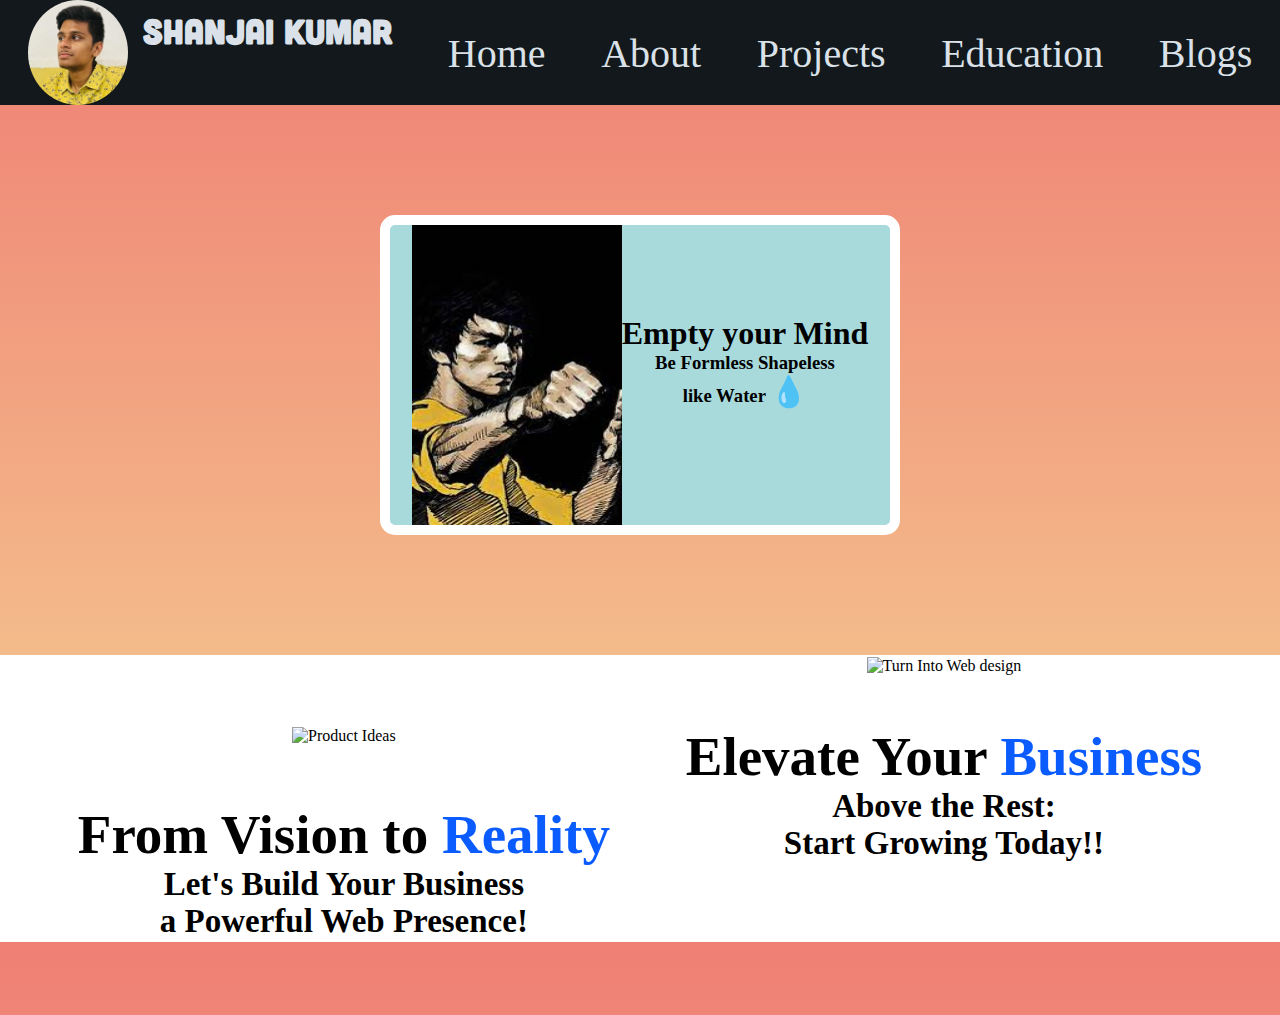
==== index.html @ a2ee1143 "first" ====
<!DOCTYPE html>
<html lang="en">
<head>
    <meta charset="UTF-8">
    <meta name="viewport" content="width=device-width, initial-scale=1.0">
    <title>Shanjai Kumar</title>
    <link rel="preconnect" href="https://fonts.googleapis.com">
    <link rel="preconnect" href="https://fonts.gstatic.com" crossorigin>
    <link href="https://fonts.googleapis.com/css2?family=Agbalumo&display=swap" rel="stylesheet">
    <link rel="preconnect" href="https://fonts.googleapis.com">
   

    <link rel="stylesheet" href="index.css">
</head>
<body>
    <div class="header">
        <img id="profile-pic" src="pic/profile.jpg" alt="My profile photo looking outside">
        <h1 class="name">Shanjai Kumar</h1>
        <li><a href="#">Home</a></li>
        <li><a href="bio.html">About</a></li>
        <li><a href="project.html">Projects</a></li>
        <li><a href="#">Education</a></li>
        <li><a href="#">Blogs</a></li>
        
    </div>
   
        <div class="ok">
            <div id="product" >
                <img src="pic/bruce_lee.jpg" alt="Bruce lee picture of punching" width="210px" height="300px">
                <div class="quotes">
                    <h1>Empty your Mind</h1>
                    <h3> Be Formless Shapeless</h3>
                     <h3>like Water <span class="drop">💧</span></h3> 
                </div>
            </div>
        </div>

      
<div class="main">

    <div class="a_main">
        <img id="pic_prod" src="https://i.gifer.com/7S7F.gif" alt="Product Ideas" width="400px">
        <h1>From Vision to <span>Reality</span></h1>
        <h3>Let's Build Your Business </h3>
        <h3>a Powerful Web Presence! </h3>
    </div>

    <div class="b_main">
        <img src="https://i.gifer.com/5xDL.gif" alt="Turn Into Web design" width="500px">
        <h1>Elevate Your <span>Business</span></h1>
        <h3>Above the Rest:</h3>
        <h3>Start Growing Today!!</h3>
    </div>

   
</div>

<!-- <div class="footer">

</div> -->




</body>
</html>
---- index.css ----
*{
    margin:0;
}
body{
    background:linear-gradient(#EF7F74,#F6D694);
}
.header a{
    text-decoration: none;
    color:#DBE1E8;
}
.header{
  
    display:flex;
    justify-content:space-around;
    color:#DBE1E8;
    background-color: #12181b;


}
.header li{
    margin-top:30px;
    list-style-type: none;
    font-size:40px;
}

.header a:hover{
    color:#22C55E;
    border:2px solid #22C55E;
    height: 40px;
    padding:10px;
    border-radius:6px;
    font-weight:bolder
}
#profile-pic{
width:100px;
border-radius:50%;
margin-right: -100px;
}
@font-face {
    src: url("Cubano-Regular.otf");
    font-family: Cubano-Regular;

}
.name{

    font-family:Cubano-Regular;
    font-size: 2.15rem;
    margin-top:10px;
    margin-left:60px;
}
.ok{
    height:800px;
}
#product{

    width:500px;
    display:flex;
    justify-content: center;
    border:10px solid white;
    background: #a8dadc;
    margin:110px auto 0px;
    border-radius: 15px;

}
.quotes{
    padding-top:90px;
    text-align: center;
}
.drop{
    font-size: 30px;
}
#pic_prod{
    border-radius: 7%;
    border:5px solid white;
    margin-top:65px;
    margin-bottom:8px;
}
.main{
    display:flex;
    justify-content:space-evenly;
    text-align: center;
    border:2px solid white;
    background:white;
    margin-top:-360px;
    font-family: "Internacional W05 Black";
}

@font-face {
    font-family: "Internacional W05 Black";
    src: url("https://db.onlinewebfonts.com/t/28c0fa4aeac7eb2cb7c34c37298331ff.eot");
    src: url("https://db.onlinewebfonts.com/t/28c0fa4aeac7eb2cb7c34c37298331ff.eot?#iefix")format("embedded-opentype"),
    url("https://db.onlinewebfonts.com/t/28c0fa4aeac7eb2cb7c34c37298331ff.woff2")format("woff2"),
    url("https://db.onlinewebfonts.com/t/28c0fa4aeac7eb2cb7c34c37298331ff.woff")format("woff"),
    url("https://db.onlinewebfonts.com/t/28c0fa4aeac7eb2cb7c34c37298331ff.ttf")format("truetype"),
    url("https://db.onlinewebfonts.com/t/28c0fa4aeac7eb2cb7c34c37298331ff.svg#Internacional W05 Black")format("svg");
}
.main h1{
    font-size:55px;
}
.main h3{
    font-size:33px;
}
.main span{
    color:#0B5CFF;
}
.a_main h1{
    margin-top:45px;
}
.b_main h1{
    margin-top:50px;
}
/* later */
/* .footer{
    background:black;
    height:900px;
} */
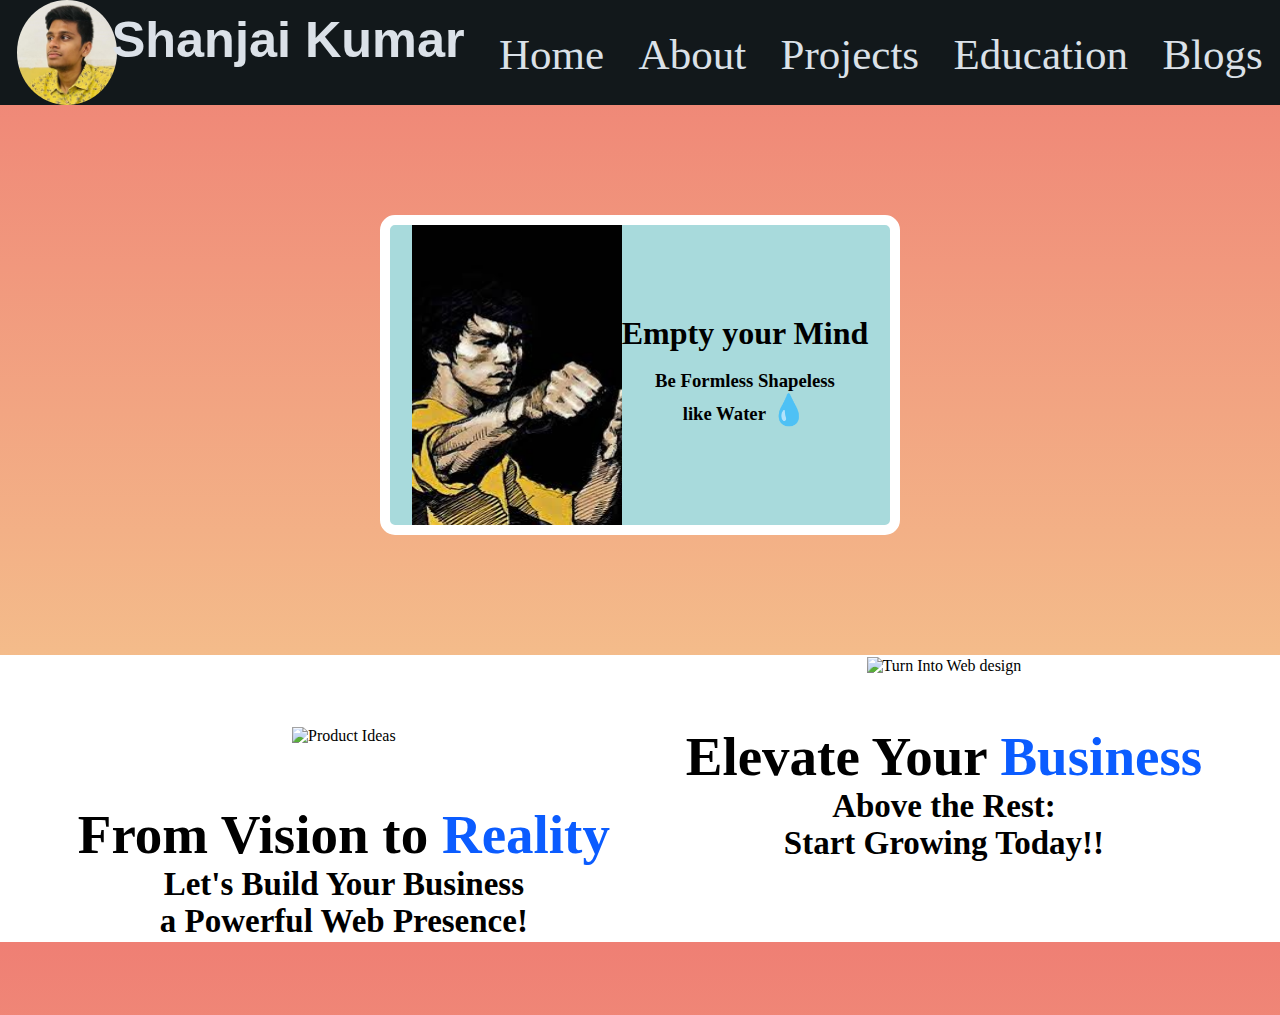
==== commit 16ba73fc: "changed font" ====
--- a/index.html
+++ b/index.html
@@ -29,6 +29,7 @@
                 <img src="pic/bruce_lee.jpg" alt="Bruce lee picture of punching" width="210px" height="300px">
                 <div class="quotes">
                     <h1>Empty your Mind</h1>
+                    <br>
                     <h3> Be Formless Shapeless</h3>
                      <h3>like Water <span class="drop">💧</span></h3> 
                 </div>
--- a/index.css
+++ b/index.css
@@ -3,6 +3,7 @@
 }
 body{
     background:linear-gradient(#EF7F74,#F6D694);
+    
 }
 .header a{
     text-decoration: none;
@@ -20,7 +21,7 @@
 .header li{
     margin-top:30px;
     list-style-type: none;
-    font-size:40px;
+    font-size:43px;
 }
 
 .header a:hover{
@@ -43,8 +44,8 @@
 }
 .name{
 
-    font-family:Cubano-Regular;
-    font-size: 2.15rem;
+    font-family:'Segoe UI', Tahoma, Geneva, Verdana, sans-serif;
+    font-size: 3.15rem;
     margin-top:10px;
     margin-left:60px;
 }
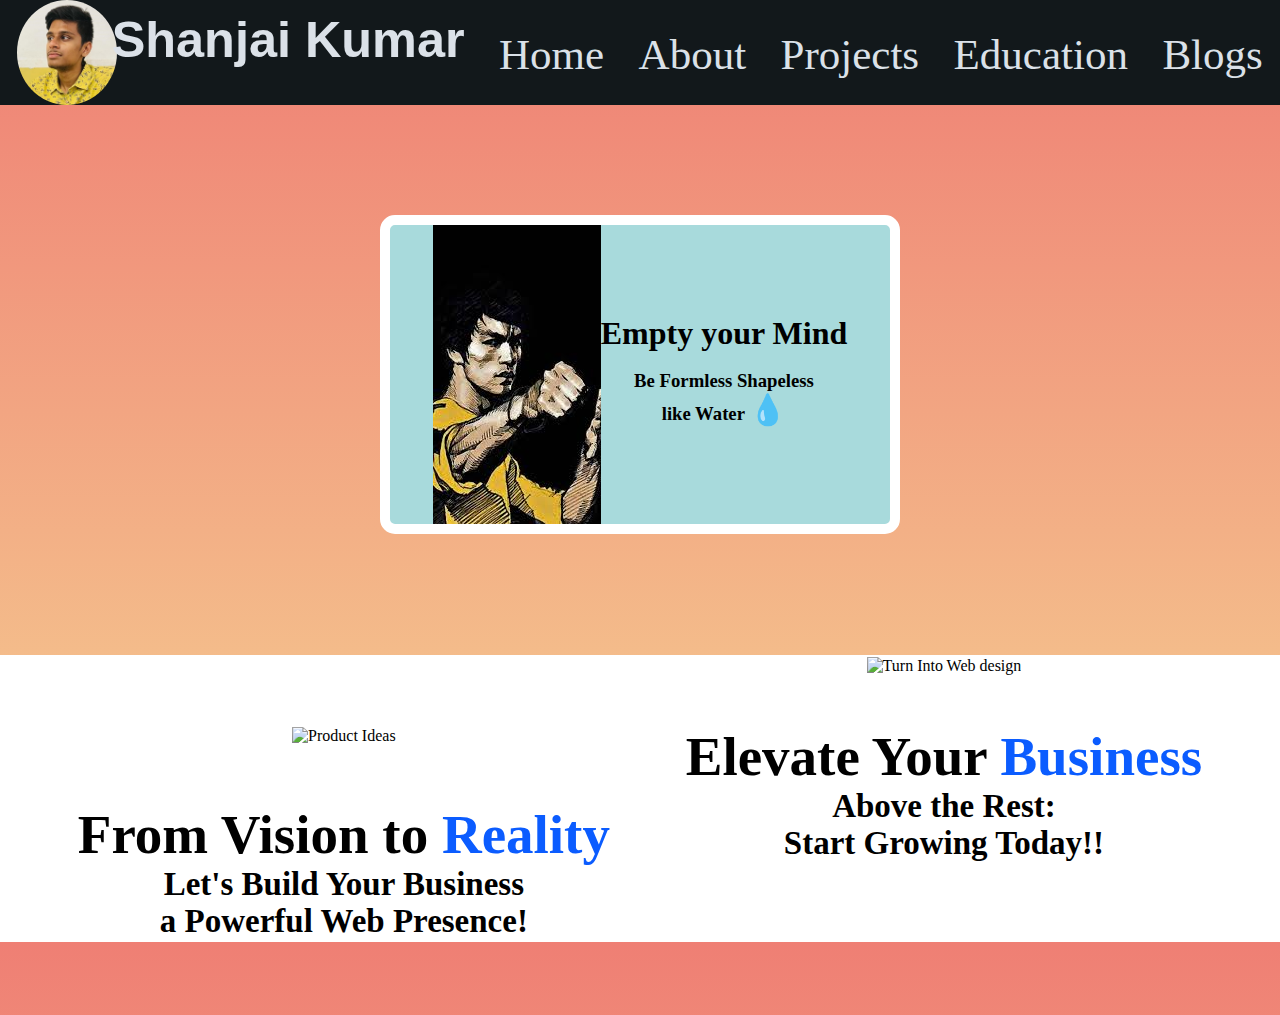
==== commit 4002e62d: "added a video on index.html" ====
--- a/index.html
+++ b/index.html
@@ -24,9 +24,11 @@
         
     </div>
    
+
+   
         <div class="ok">
             <div id="product" >
-                <img src="pic/bruce_lee.jpg" alt="Bruce lee picture of punching" width="210px" height="300px">
+                <img src="pic/bruce_lee.jpg" alt="Bruce lee picture of punching" >
                 <div class="quotes">
                     <h1>Empty your Mind</h1>
                     <br>
@@ -34,9 +36,18 @@
                      <h3>like Water <span class="drop">💧</span></h3> 
                 </div>
             </div>
+
+            <!-- <div class="thumb">
+                <video width="450px" height="450px" controls="controls" >
+                    <source src="pic/scam_dialogue.mp4" type="video/mp4" />
+                   </video>
+            </div> -->
+            <iframe class="thumb" src="pic/scam_dialogue.mp4" frameborder="2" width="450px" height="280px"></iframe>
         </div>
 
-      
+       
+
+       
 <div class="main">
 
     <div class="a_main">
--- a/index.css
+++ b/index.css
@@ -49,6 +49,14 @@
     margin-top:10px;
     margin-left:60px;
 }
+.thumb{
+    position: relative;
+    display:inline;
+    border:2px solid red;
+    margin-left:1900px;
+    top:-310px;
+    border-radius: 7%;
+}
 .ok{
     height:800px;
 }
@@ -70,12 +78,15 @@
 .drop{
     font-size: 30px;
 }
+
+
 #pic_prod{
     border-radius: 7%;
     border:5px solid white;
     margin-top:65px;
     margin-bottom:8px;
 }
+
 .main{
     display:flex;
     justify-content:space-evenly;
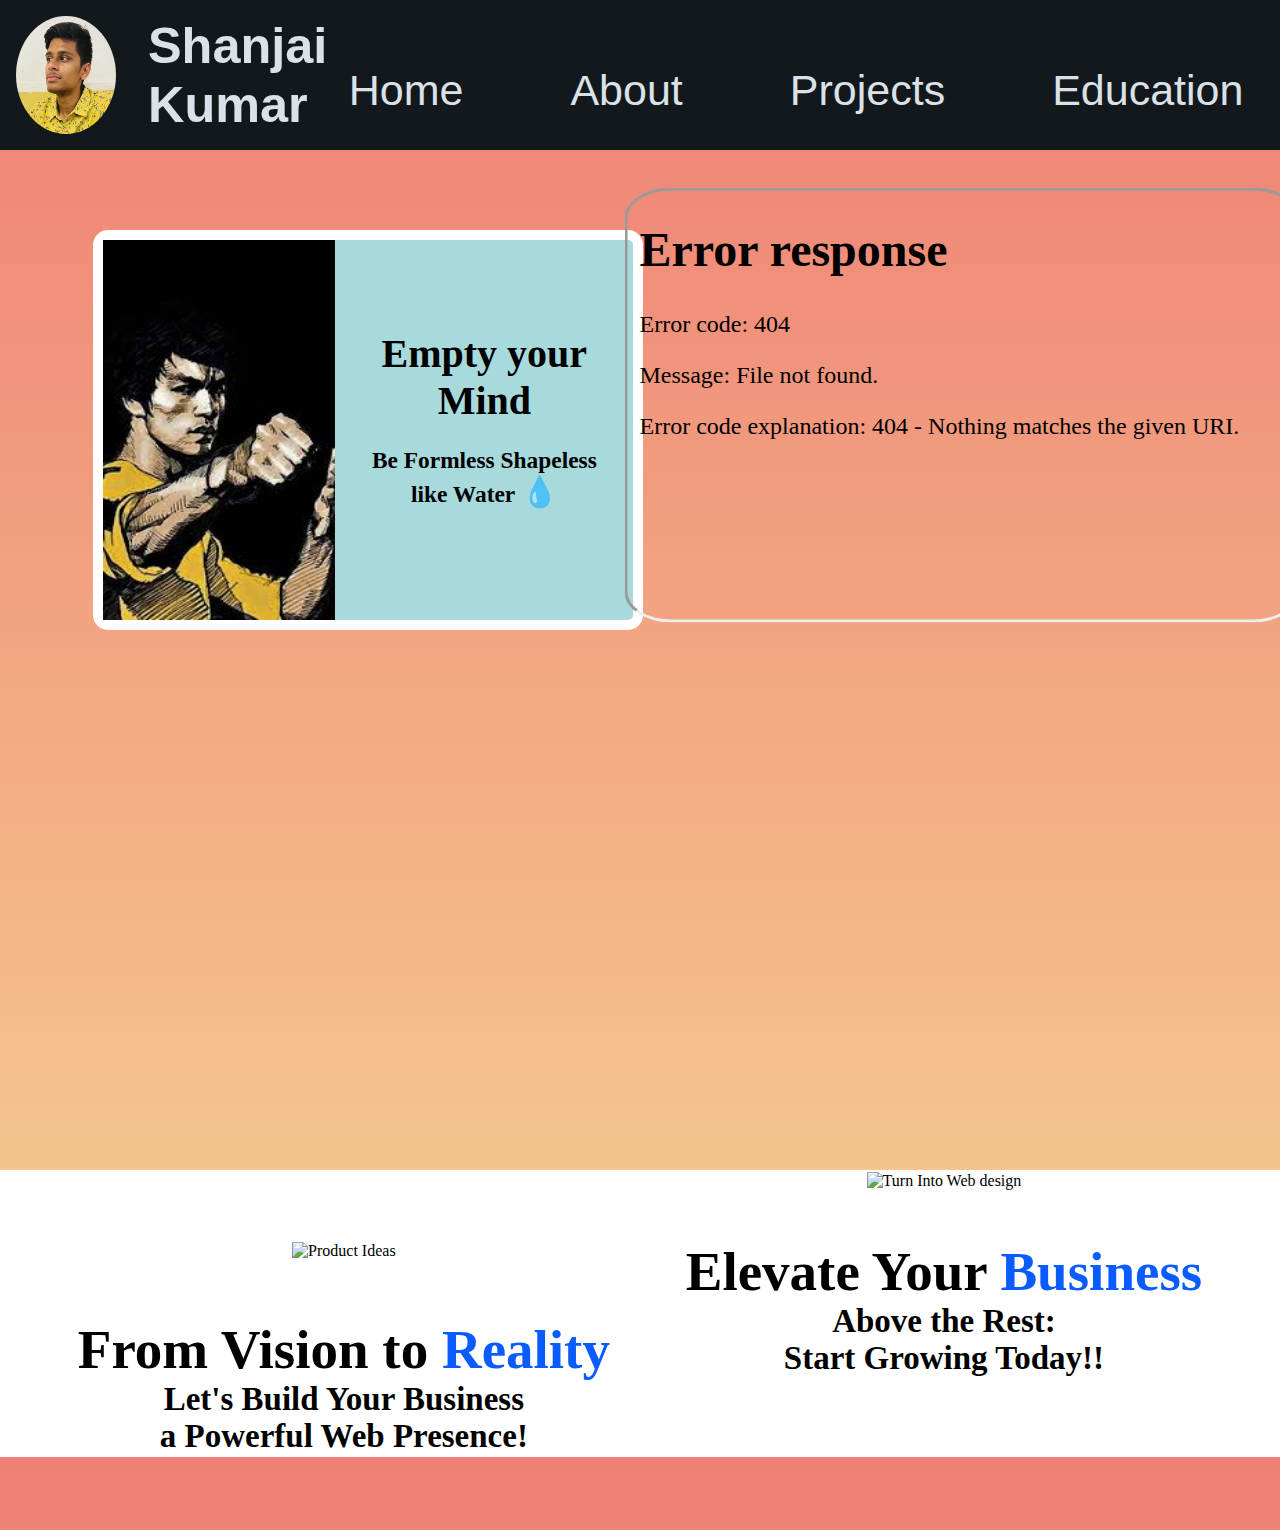
==== commit 56b015e9: "responsive" ====
--- a/index.html
+++ b/index.html
@@ -8,21 +8,43 @@
     <link rel="preconnect" href="https://fonts.gstatic.com" crossorigin>
     <link href="https://fonts.googleapis.com/css2?family=Agbalumo&display=swap" rel="stylesheet">
     <link rel="preconnect" href="https://fonts.googleapis.com">
+
+    <link
+    rel="stylesheet"
+    href="https://cdnjs.cloudflare.com/ajax/libs/font-awesome/6.4.0/css/all.min.css"
+    integrity="sha512-iecdLmaskl7CVkqkXNQ/ZH/XLlvWZOJyj7Yy7tcenmpD1ypASozpmT/E0iPtmFIB46ZmdtAc9eNBvH0H/ZpiBw=="
+    crossorigin="anonymous"
+    referrerpolicy="no-referrer"
+  />
    
 
     <link rel="stylesheet" href="index.css">
 </head>
 <body>
-    <div class="header">
-        <img id="profile-pic" src="pic/profile.jpg" alt="My profile photo looking outside">
-        <h1 class="name">Shanjai Kumar</h1>
-        <li><a href="#">Home</a></li>
-        <li><a href="bio.html">About</a></li>
-        <li><a href="project.html">Projects</a></li>
-        <li><a href="#">Education</a></li>
-        <li><a href="#">Blogs</a></li>
+    <nav>
+        <input type="checkbox" id="hamburger" />
+        <label for="hamburger">
+          <i class="fa-solid fa-bars"></i>
+        </label>
+        <div class="named">
+      <img id="profile-pic" src="pic/profile.jpg" alt="My profile photo looking outside">
         
-    </div>
+            <h1 class="name">Shanjai Kumar</h1>
+        </div>
+
+        <ul>
+            <li><a href="#">Home</a></li>
+            <li><a href="bio.html">About</a></li>
+            <li><a href="project.html">Projects</a></li>
+            <li><a href="#">Education</a></li>
+            <li><a href="#">Blogs</a></li>
+        </ul>
+
+
+
+        
+
+    </nav>
    
 
    
@@ -42,7 +64,9 @@
                     <source src="pic/scam_dialogue.mp4" type="video/mp4" />
                    </video>
             </div> -->
-            <iframe class="thumb" src="pic/scam_dialogue.mp4" frameborder="2" width="450px" height="280px"></iframe>
+            <div>
+                <iframe class="thumb" src="pic/surviva_Song.mp4" frameborder="2" width="450px" height="290px" allow="autoplay; "></iframe>
+            </div>
         </div>
 
        
--- a/index.css
+++ b/index.css
@@ -1,41 +1,121 @@
 *{
-    margin:0;
+    padding: 0;
+    margin: 0;
+    box-sizing: border-box;
 }
 body{
     background:linear-gradient(#EF7F74,#F6D694);
     
 }
-.header a{
-    text-decoration: none;
-    color:#DBE1E8;
-}
-.header{
-  
-    display:flex;
+nav{
+    max-width:100%;
+    font-family: "Poppins", sans-serif;
+    display:flex;
+    align-items: center;
     justify-content:space-around;
     color:#DBE1E8;
     background-color: #12181b;
-
-
-}
-.header li{
+    
+    padding:1em;
+}
+nav a{
+    text-decoration: none;
+    color:#DBE1E8;
+}
+
+nav li{
     margin-top:30px;
     list-style-type: none;
     font-size:43px;
 }
 
-.header a:hover{
+
+
+ul {
+    list-style: none;
+    display: flex;
+    gap: 4em;
+  }
+  ul a {
+    padding: 0.5em;
+  }
+  ul a:hover {
     color:#22C55E;
     border:2px solid #22C55E;
     height: 40px;
     padding:10px;
     border-radius:6px;
     font-weight:bolder
-}
+  }
+input[type="checkbox"] {
+    appearance: none;
+    -webkit-appearance: none;
+  }
+  label {
+    display: none;
+    cursor: pointer;
+  }
+
+
+  @media screen and (max-width: 800px) {
+    label {
+      display: block;
+      
+    }
+    ul {
+      font-size: 1.2em;
+      position: absolute;
+      left: -100%;
+      flex-direction: column;
+      align-items: center;
+      justify-content: center;
+      background-color: #333333;
+      gap: 2em;
+      top: 100px;
+      width: 100%;
+      height: calc(100vh - 60px);
+      transition: 0.5s;
+    }
+    input[type="checkbox"]:checked ~ ul {
+      left: 0;
+    }
+    ul a:hover {
+      
+      color:#22C55E;
+      border:2px solid #22C55E;
+      height: 40px;
+      padding:10px;
+      border-radius:6px;
+      font-weight:bolder;
+    }
+    .main{
+        flex-direction: column;
+    }
+    #product{
+        margin-top:-200px;
+       
+    }
+    .thumb{
+        display: none;
+    }
+
+    .ok{
+        display:flex;
+        flex-direction: column;
+        align-items: center;
+        
+       
+    }
+  
+  }
+
+
+
+
 #profile-pic{
 width:100px;
 border-radius:50%;
-margin-right: -100px;
+margin:0px;
 }
 @font-face {
     src: url("Cubano-Regular.otf");
@@ -43,49 +123,60 @@
 
 }
 .name{
-
     font-family:'Segoe UI', Tahoma, Geneva, Verdana, sans-serif;
     font-size: 3.15rem;
-    margin-top:10px;
-    margin-left:60px;
-}
-.thumb{
-    position: relative;
-    display:inline;
-    border:2px solid red;
-    margin-left:1900px;
-    top:-310px;
-    border-radius: 7%;
-}
-.ok{
-    height:800px;
-}
+    float:left;
+}
+.named{
+    display:flex;
+    align-items: left;
+    gap:2em;
+    
+}
+/* Till this is for Nav bar */
+
 #product{
-
-    width:500px;
+    
     display:flex;
     justify-content: center;
     border:10px solid white;
     background: #a8dadc;
-    margin:110px auto 0px;
     border-radius: 15px;
-
+    width: 550px;
+    height:400px;
+
+ 
+}
+#product img{
+    width:15em;
+ 
 }
 .quotes{
     padding-top:90px;
     text-align: center;
+    font-size: 20px;
+    font:italic;
 }
 .drop{
     font-size: 30px;
 }
-
-
 #pic_prod{
     border-radius: 7%;
     border:5px solid white;
     margin-top:65px;
     margin-bottom:8px;
 }
+
+.ok{
+    margin-top:5em;
+    height:1300px; 
+    display: flex;
+    justify-content: space-evenly;
+    
+    
+}
+
+
 
 .main{
     display:flex;
@@ -96,7 +187,11 @@
     margin-top:-360px;
     font-family: "Internacional W05 Black";
 }
-
+.thumb {
+  border-radius: 7%;
+  scale:1.5;
+  margin-top:30px;
+}
 @font-face {
     font-family: "Internacional W05 Black";
     src: url("https://db.onlinewebfonts.com/t/28c0fa4aeac7eb2cb7c34c37298331ff.eot");
@@ -125,4 +220,7 @@
 /* .footer{
     background:black;
     height:900px;
-} */+} */
+
+
+
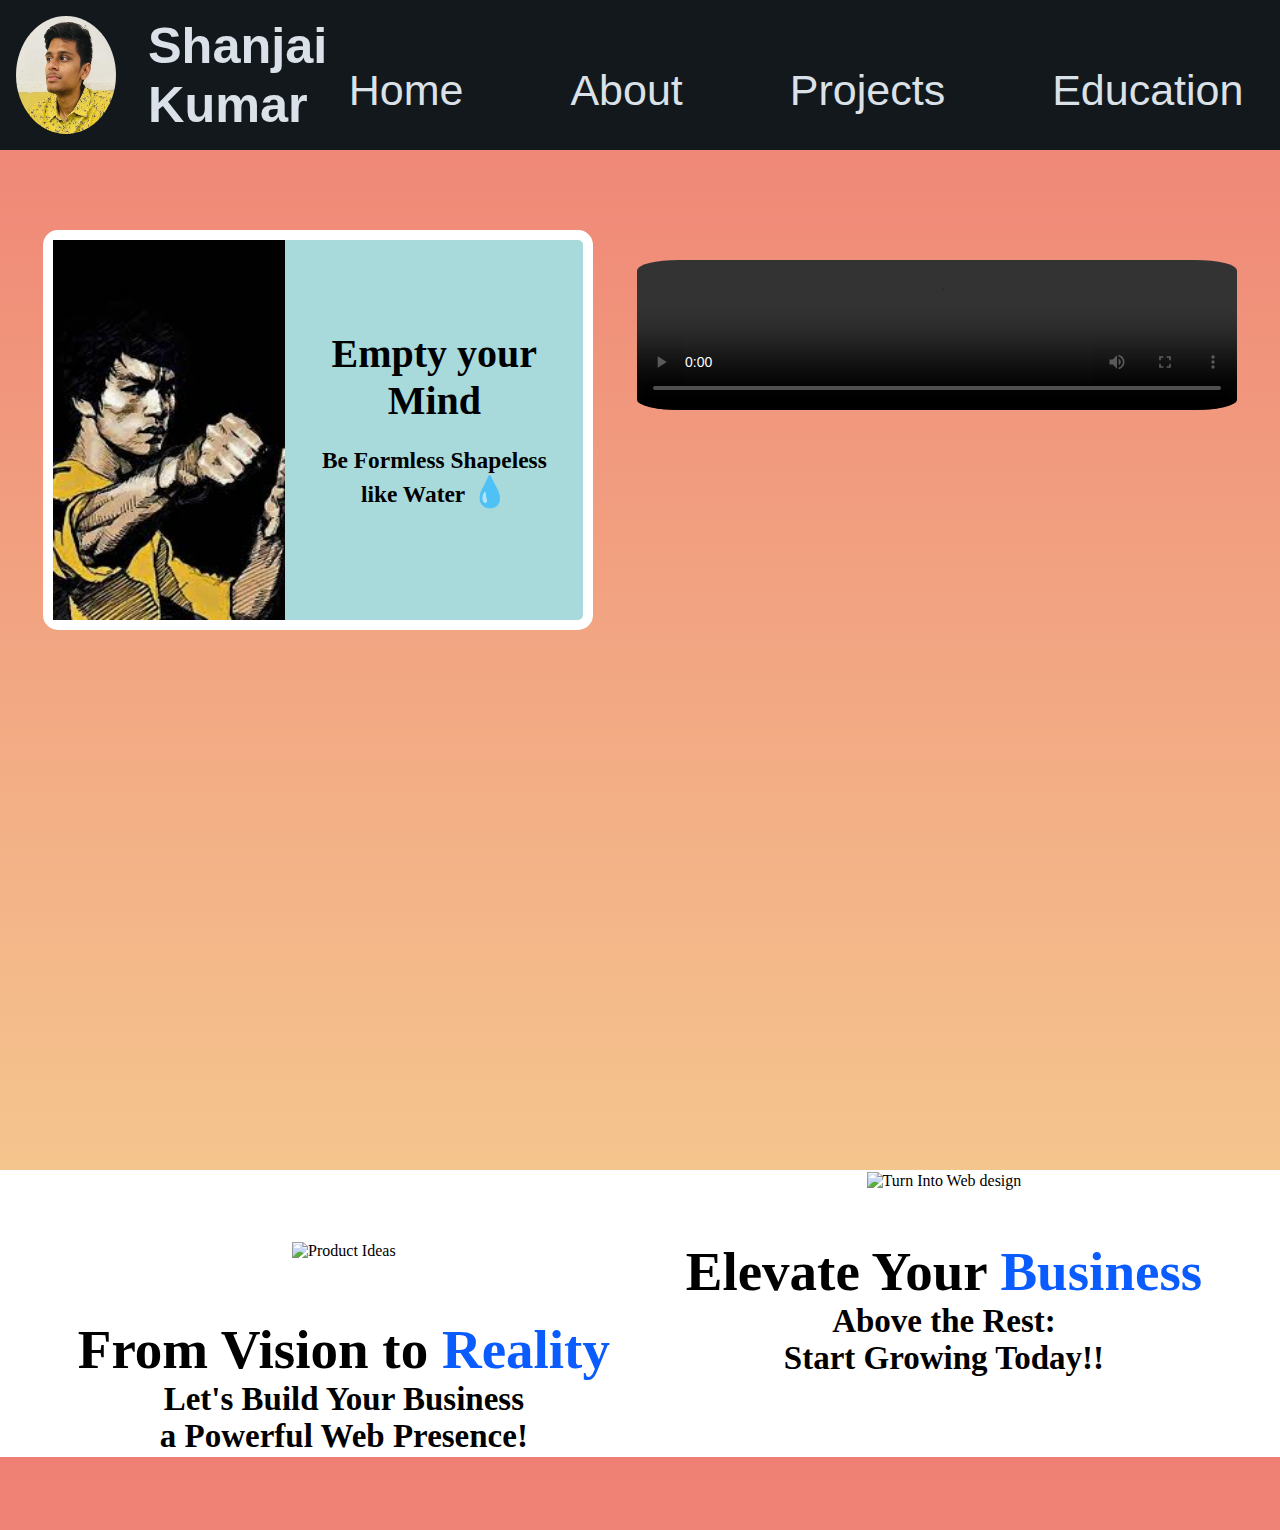
==== commit 1e0b1a24: "update-video-autoplay" ====
--- a/index.html
+++ b/index.html
@@ -65,7 +65,10 @@
                    </video>
             </div> -->
             <div>
-                <iframe class="thumb" src="pic/surviva_Song.mp4" frameborder="2" width="450px" height="290px" allow="autoplay; "></iframe>
+                <video src="pic/Surviva_Song.mp4" controls class="thumb">
+                    <track kind="captions" label="En" sre="/captions.vtt">
+
+                </video>
             </div>
         </div>
 
@@ -99,4 +102,4 @@
 
 
 </body>
-</html>+</html>
--- a/index.css
+++ b/index.css
@@ -8,7 +8,7 @@
     
 }
 nav{
-    max-width:100%;
+    width:100%;
     font-family: "Poppins", sans-serif;
     display:flex;
     align-items: center;
@@ -61,6 +61,9 @@
     label {
       display: block;
       
+    }
+    nav{
+        width: 60vh;
     }
     ul {
       font-size: 1.2em;
@@ -90,6 +93,7 @@
     }
     .main{
         flex-direction: column;
+       
     }
     #product{
         margin-top:-200px;
@@ -189,7 +193,7 @@
 }
 .thumb {
   border-radius: 7%;
-  scale:1.5;
+  width:600px;
   margin-top:30px;
 }
 @font-face {
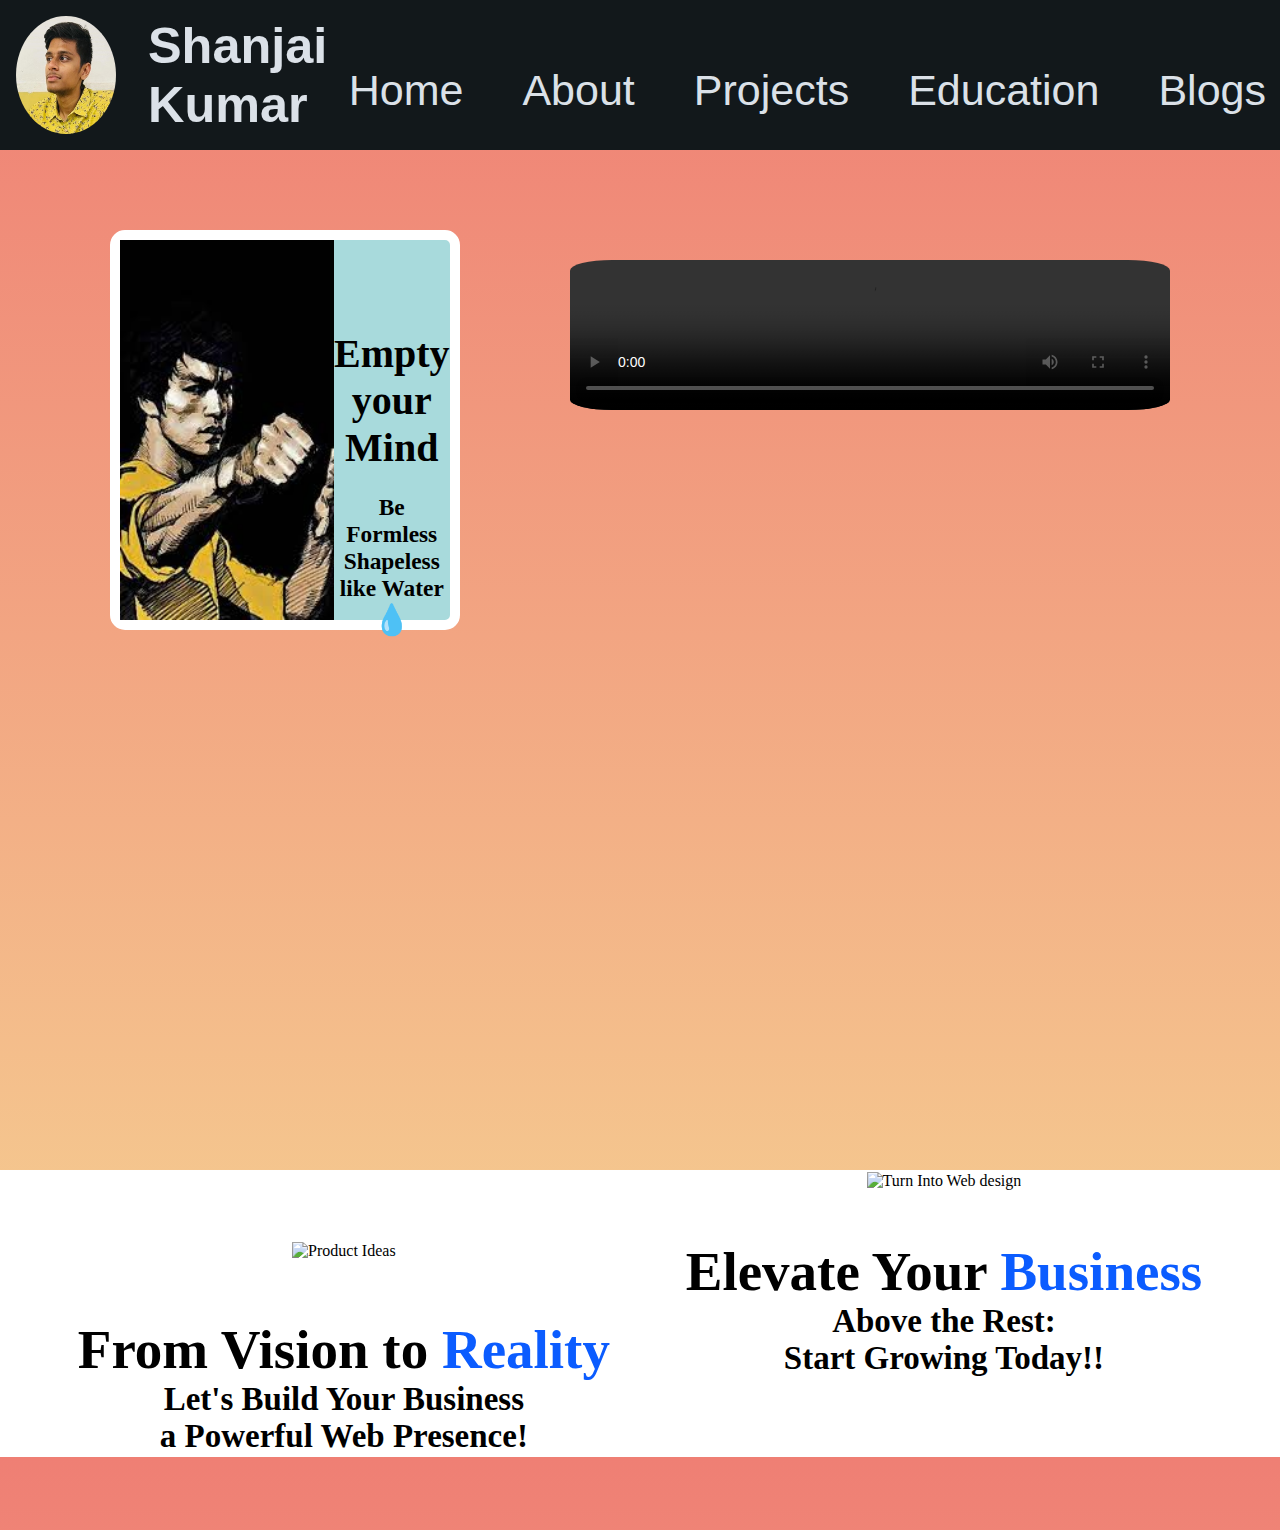
==== commit bee2a86d: "responsive-fix" ====
--- a/index.html
+++ b/index.html
@@ -78,14 +78,14 @@
 <div class="main">
 
     <div class="a_main">
-        <img id="pic_prod" src="https://i.gifer.com/7S7F.gif" alt="Product Ideas" width="400px">
+        <img id="pic_prod" src="https://i.gifer.com/7S7F.gif" alt="Product Ideas" width="350px">
         <h1>From Vision to <span>Reality</span></h1>
         <h3>Let's Build Your Business </h3>
         <h3>a Powerful Web Presence! </h3>
     </div>
 
     <div class="b_main">
-        <img src="https://i.gifer.com/5xDL.gif" alt="Turn Into Web design" width="500px">
+        <img src="https://i.gifer.com/5xDL.gif" alt="Turn Into Web design" width="400px">
         <h1>Elevate Your <span>Business</span></h1>
         <h3>Above the Rest:</h3>
         <h3>Start Growing Today!!</h3>
--- a/index.css
+++ b/index.css
@@ -28,13 +28,16 @@
     list-style-type: none;
     font-size:43px;
 }
-
+.main{
+    background-color: white;
+    width: 100%;
+}
 
 
 ul {
     list-style: none;
     display: flex;
-    gap: 4em;
+    gap: 1em;
   }
   ul a {
     padding: 0.5em;
@@ -97,6 +100,8 @@
     }
     #product{
         margin-top:-200px;
+        width:480px;
+        margin-left:10px;
        
     }
     .thumb{
@@ -110,6 +115,9 @@
         
        
     }
+      .b_main img{
+            width:400px;      
+      }
   
   }
 
@@ -139,6 +147,12 @@
 }
 /* Till this is for Nav bar */
 
+
+#product img{
+    width:15em;
+ 
+}
+
 #product{
     
     display:flex;
@@ -146,13 +160,9 @@
     border:10px solid white;
     background: #a8dadc;
     border-radius: 15px;
-    width: 550px;
+    width: 350px;
     height:400px;
 
- 
-}
-#product img{
-    width:15em;
  
 }
 .quotes{
